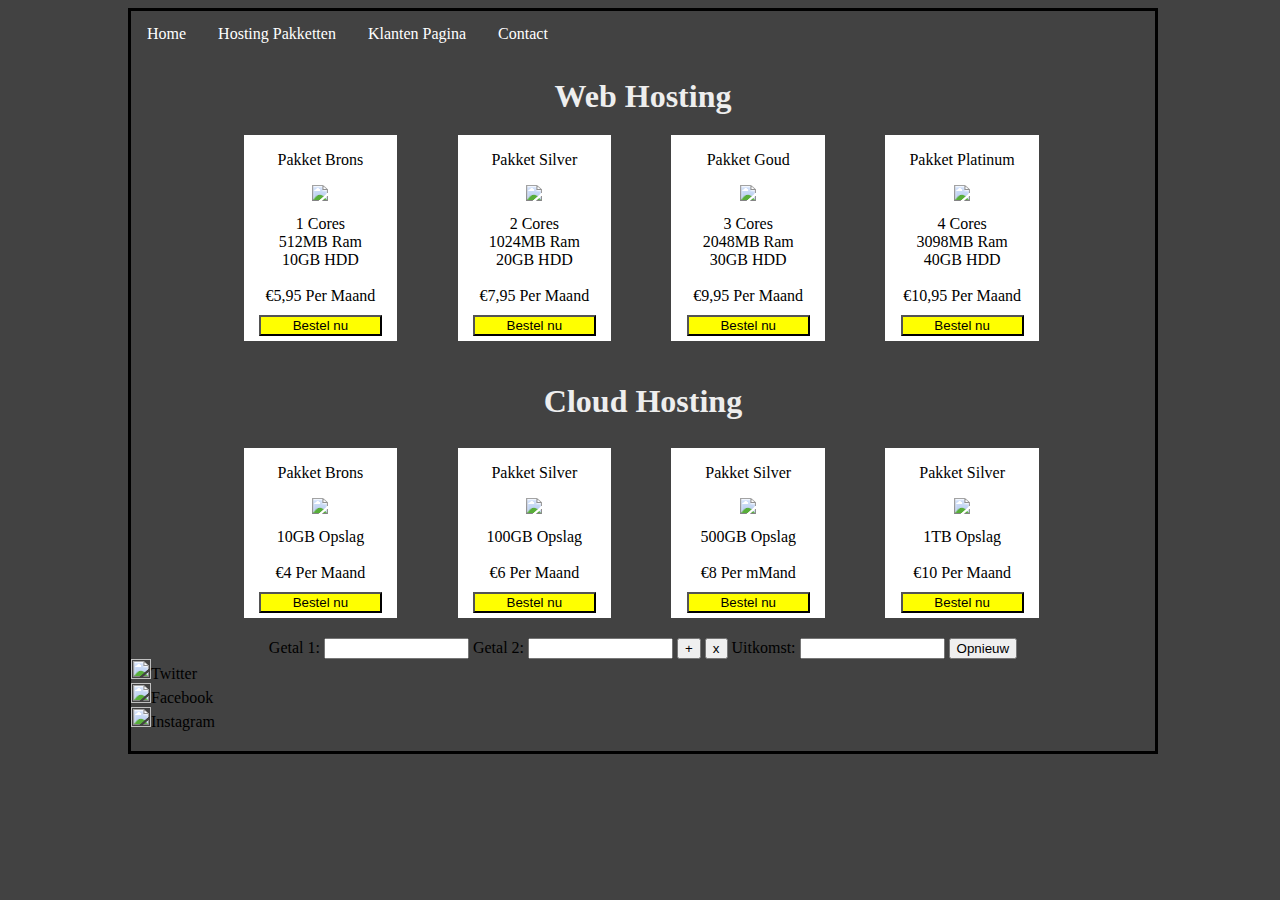
==== Website 2/cloudhosting.html @ 82cfae82 "Upload all files" ====
<!DOCTYPE html>
<html>
	<head>
		<link href="cloudhosting.css" rel="stylesheet" type="text/css">
		<title>Colicss | Hosting Pakketten</title>
	</head>

<body>
<div id="wrapper">
		<ul id="navbar">
	  	<li><a href="index.html">Home</a></li>
	  	<li><a href="cloudhosting.html">Hosting Pakketten</a></li>
			<li><a href="klanten.html">Klanten Pagina</a></li>
	  	<li><a href="contact.html">Contact</a></li>
		</ul>



		<h1 id="web">
			Web Hosting
		</h1>
		<div id="pakketten">

			<div id="pakketgoud" class="brons">
				<div>
					<p>Pakket Brons</p>
				</div>
				<center><img id="web" src="afbeeldingen/weblogo.png" width="60px" heigth="60px"></center>
				<div>
					1 Cores<br>
					512MB Ram<br>
					10GB HDD<br><br>
					&euro;5,95 Per Maand
				</div>
				<a href="#"><button onclick="myFunction()" id="button" >Bestel nu</button>
			</div>

			<div id="pakketgoud" class="silver">
				<div>
					<p>Pakket Silver</p>
				</div>
				<center><img id="web" src="afbeeldingen/weblogo.png" width="60px" heigth="60px"></center>
				<div>
					2 Cores<br>
					1024MB Ram<br>
					20GB HDD<br><br>
					&euro;7,95 Per Maand
				</div>
				<a href="#"><button onclick="myFunction()" id="button" >Bestel nu</button>
			</div>

			<div id="pakketgoud" class="goud">
				<div>
					<p>Pakket Goud</p>
				</div>
				<center><img id="web" src="afbeeldingen/weblogo.png" width="60px" heigth="60px"></center>
				<div>
					3 Cores<br>
					2048MB Ram<br>
					30GB HDD<br><br>
					&euro;9,95 Per Maand
				</div>
				<a href="#"><button onclick="myFunction()" id="button" >Bestel nu</button>
			</div>

			<div id="pakketgoud" class="platinum">
				<div>
					<p>Pakket Platinum</p>
				</div>
				<center><img id="web" src="afbeeldingen/weblogo.png" width="60px" heigth="60px"></center>
				<div>
					4 Cores<br>
					3098MB Ram<br>
					40GB HDD<br><br>
					&euro;10,95 Per Maand
				</div>
				<a href="#"><button onclick="myFunction()" id="button" >Bestel nu</button>
			</div>


			<h1 id="web">
			 	Cloud Hosting
			</h1><br>

<div class="pakketcloud">

			<div id="pakketgoud" class="brons">
				<div>
					<p>Pakket Brons</p>
				</div>
				<center><img id="web" src="afbeeldingen/weblogo.png" width="60px" heigth="60px"></center>
				<div>
					10GB Opslag<br>
					<br>
					&euro;4 Per Maand
				</div>
				<a href="#"><button onclick="myFunction()" id="button" >Bestel nu</button>
			</div>



			<div id="pakketgoud" class="silver">
				<div>
					<p>Pakket Silver</p>
				</div>
				<center><img id="web" src="afbeeldingen/weblogo.png" width="60px" heigth="60px"></center>
				<div>
					100GB Opslag<br>
					<br>
					&euro;6 Per Maand
				</div>
				<a href="#"><button onclick="myFunction()" id="button" >Bestel nu</button>
			</div>



			<div id="pakketgoud" class="goud">
				<div>
					<p>Pakket Silver</p>
				</div>
				<center><img id="web" src="afbeeldingen/weblogo.png" width="60px" heigth="60px"></center>
				<div>
					500GB Opslag<br>
					<br>
					&euro;8 Per mMand
				</div>
				<a href="#"><button onclick="myFunction()" id="button" >Bestel nu</button>
			</div>

			<div id="pakketgoud" class="platinum">
				<div>
					<p>Pakket Silver</p>
				</div>
				<center><img id="web" src="afbeeldingen/weblogo.png" width="60px" heigth="60px"></center>
				<div>
					1TB Opslag<br>
					<br>

					&euro;10 Per Maand
				</div>
				<a href="#"><button onclick="myFunction()" id="button" >Bestel nu</button>
			</div>

			<center><div>
				<form name="reken">
						Getal 1:
						<input type="text" size="15" name="getal1">
						Getal 2:
						<input type="text" size="15" name="getal2">

						<input type=button value="+" id="kop" onclick="Reken('+')">
						<input type=button value="x" id="kop" onclick="Reken('x')">

						Uitkomst:
						<input type="text" size="15" name="uitkomst">

						<input type=button value="Opnieuw" id="kop" onclick="Schonen()">
				</form>
			</div></center>
</div>


		<footer>
			<div id="">
				<a href="https://www.twitter.com" target="_blank"><img src="afbeeldingen/twitter.png"  width="20px" height="20px">Twitter</a>
				<br>
				<a href="https://www.facebook.com" target="_blank"><img src="afbeeldingen/facebook.png"  width="20px" height="20px">Facebook</a>
				<br>
				<a href="https://www.instagram.com" target="_blank"><img src="afbeeldingen/instagram.png"   width="20px" height="20px">Instagram</a>
			</div>



		</footer>

</div>
<script src="alert.js"></script>
<script src="rekentool.js"></script>



</script>
	</body>
</html>
---- Website 2/cloudhosting.css ----
body{
  width: 80%;
  margin-left:10%;
  border:solid;
  background-color: #424242;
}
#wrapper{
}


#navbar{
height:auto;
}

body{
  width: 80%;
  margin-left:10%;
  border:solid;
  background-color: #424242;
}
#wrapper{
}
#navbar{
height:auto;
}
.winkelmand{
  border:solid;
  width:200px;
  height:50px;
  margin-left:-2px;
  background-image: url(https://www.walldevil.com/wallpapers/a68/texrura-metal-deviantart-wallpaper-vegardhw-texture-linen-grey-textured-wallpapers.jpg);
}




ul {
    list-style-type: none;
    margin: 0;
    padding: 0;
    overflow: hidden;
    background-image: url(https://www.walldevil.com/wallpapers/a68/texrura-metal-deviantart-wallpaper-vegardhw-texture-linen-grey-textured-wallpapers.jpg);
}

li {
    float: left;
}

li a {
    display: inline-block;
    color: white;
    text-align: center;
    padding: 14px 16px;
    text-decoration: none;
}

li a:hover {
    background-color: #333;
}
.pakketcloud{

}

#pakketgoud{
  width:15%;
  background-color: white;
  text-align:center;
  display: inline-block;
}
#pakketten{
text-align: justify;
margin-top:20px;
margin-bottom:20px;
}
.brons{
margin-left:11%;
margin=right:5.5%;
}
.silver{
margin-left:5.5%;
margin=right:5.5%;
}
.goud{
margin-left:5.5%;
margin=right:5.5%;
}
.platinum{
margin-left:5.5%;
margin=right:5.5%;
margin-bottom:20px;
}
#button{
width:80%;
margin-left0%;
margin-top:10px;
background-color:yellow;
margin-bottom:5px;
}

#web{
  font-family: "Times New Roman", Times, serif;
  text-align: center;
  color:#eeeeee;
  margin-bottom:10px;
}


a{
  text-decoration: none;
  color:black;
}

ul {
    list-style-type: none;
    margin: 0;
    padding: 0;
    overflow: hidden;
    background-image: url(https://www.walldevil.com/wallpapers/a68/texrura-metal-deviantart-wallpaper-vegardhw-texture-linen-grey-textured-wallpapers.jpg);
}

li {
    float: left;
}

li a {
    display: inline-block;
    color: white;
    text-align: center;
    padding: 14px 16px;
    text-decoration: none;
}

li a:hover {
    background-color: #333;
}





footer{
  height:auto;
  background-image: url(https://www.walldevil.com/wallpapers/a68/texrura-metal-deviantart-wallpaper-vegardhw-texture-linen-grey-textured-wallpapers.jpg);
  margin-bottom:0px;
}
a{
  text-decoration: none;
  color:black;
}
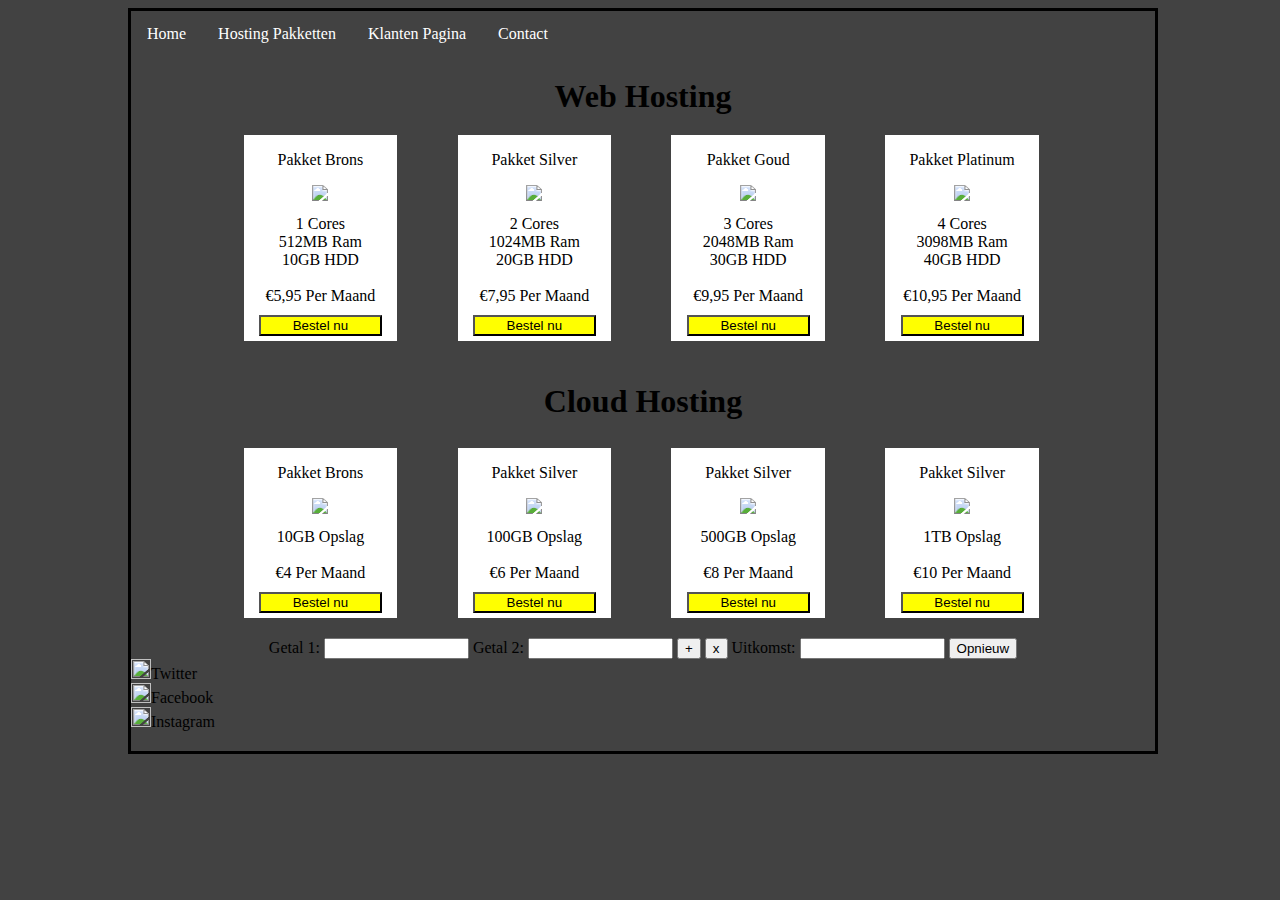
==== commit 5cc3fbcc: "Updated website. Final" ====
--- a/Website 2/cloudhosting.html
+++ b/Website 2/cloudhosting.html
@@ -122,7 +122,7 @@
 				<div>
 					500GB Opslag<br>
 					<br>
-					&euro;8 Per mMand
+					&euro;8 Per Maand
 				</div>
 				<a href="#"><button onclick="myFunction()" id="button" >Bestel nu</button>
 			</div>
--- a/Website 2/cloudhosting.css
+++ b/Website 2/cloudhosting.css
@@ -19,6 +19,7 @@
   background-color: #424242;
 }
 #wrapper{
+  background-image: url("afbeeldingen/grey.jpg");
 }
 #navbar{
 height:auto;
@@ -100,7 +101,7 @@
 #web{
   font-family: "Times New Roman", Times, serif;
   text-align: center;
-  color:#eeeeee;
+  color:black;
   margin-bottom:10px;
 }
 
